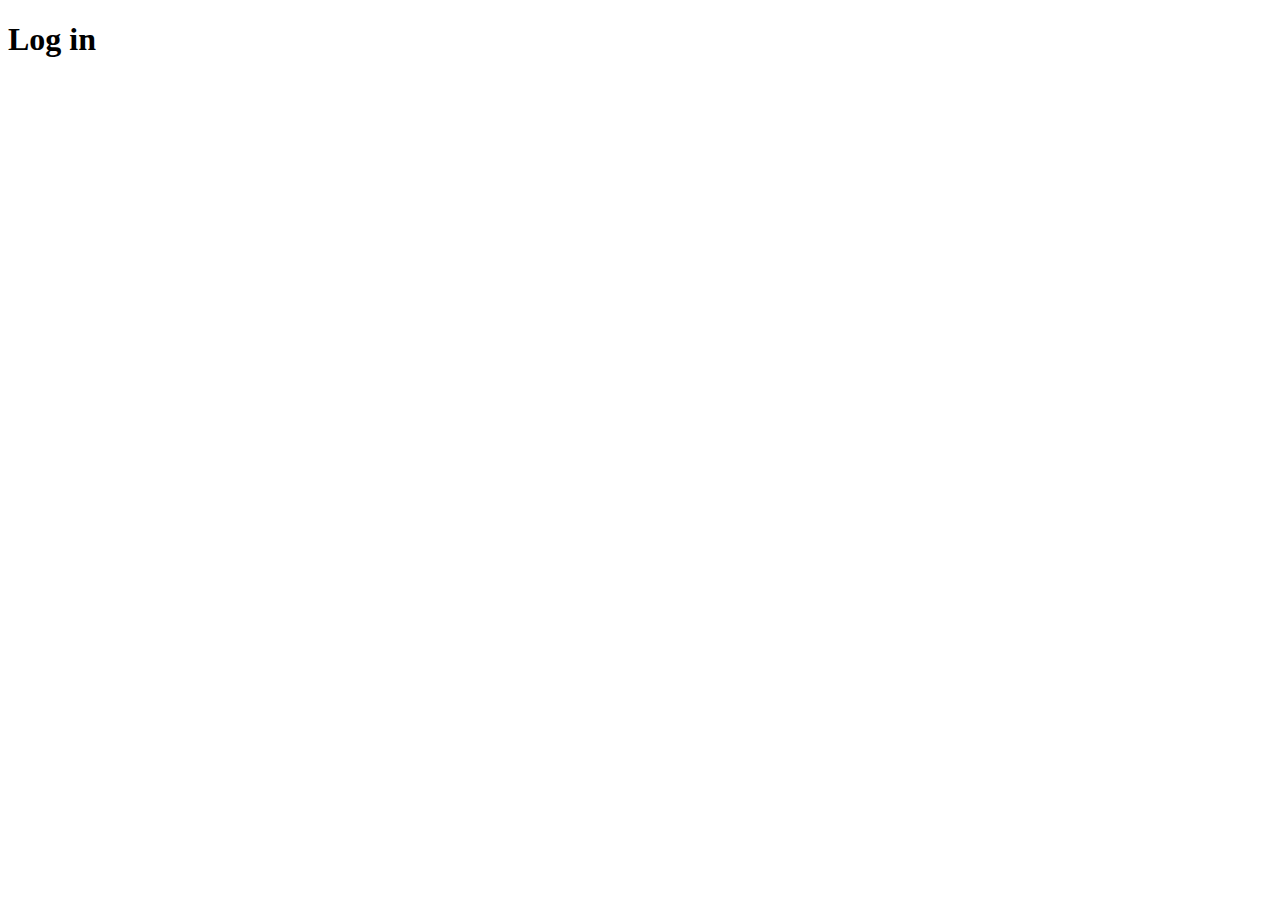
==== index.html @ 823b0da6 "1st commit" ====
<!DOCTYPE html>
<html lang="nl">
  <head>
    <meta charset="utf-8">
    <title>Spaceinvaders</title>
  </head>
  <body>
    <h1>Log in</h1>

    <form class="" action="login.php" method="post">

    </form>
  </body>
</html>
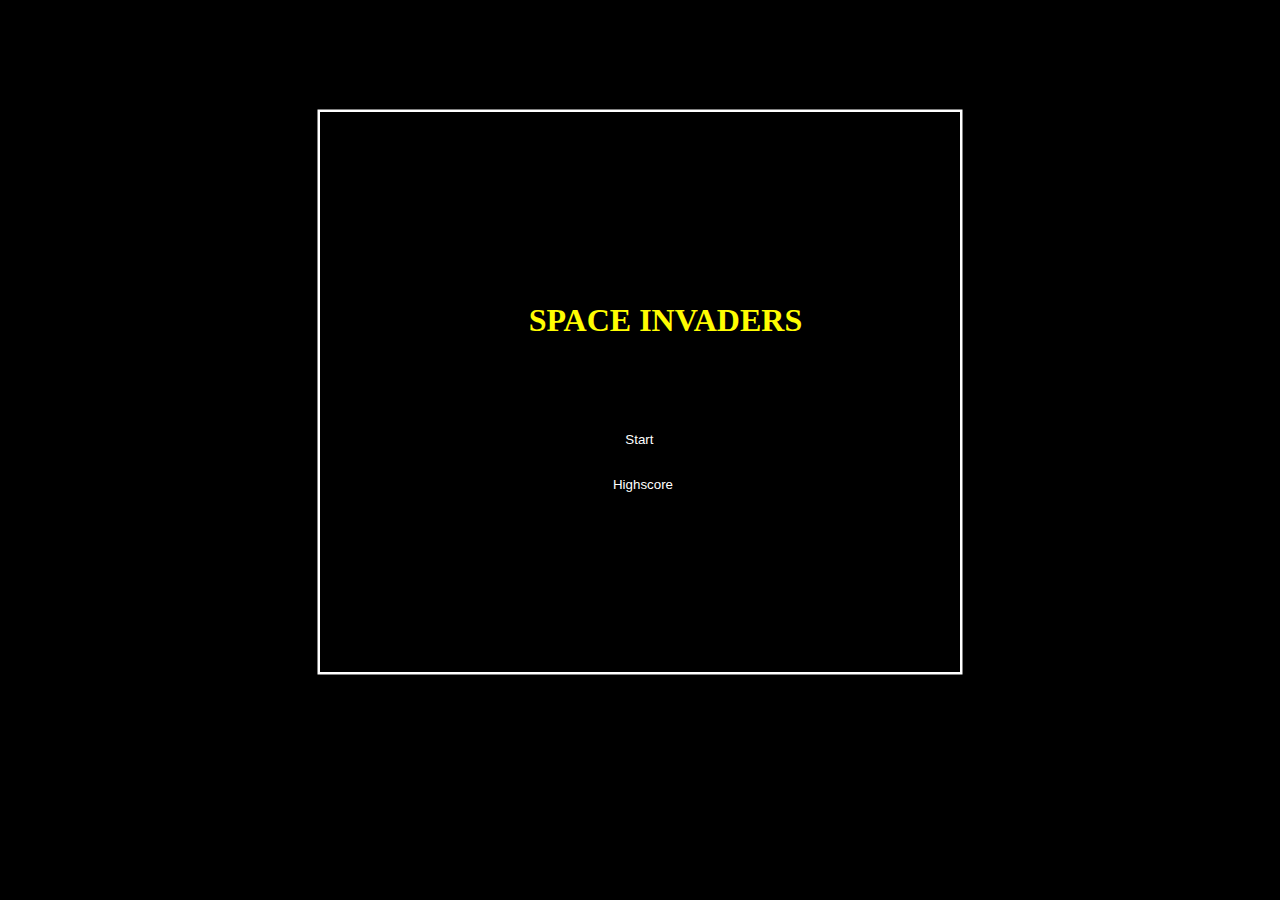
==== commit ccf3a68a: "Add files via upload" ====
--- a/index.html
+++ b/index.html
@@ -1,14 +1,25 @@
-<!DOCTYPE html>
-<html lang="nl">
-  <head>
-    <meta charset="utf-8">
-    <title>Spaceinvaders</title>
-  </head>
-  <body>
-    <h1>Log in</h1>
-
-    <form class="" action="login.php" method="post">
-
-    </form>
-  </body>
-</html>
+<!DOCTYPE html>
+<html lang="nl" dir="ltr">
+  <head>
+    <meta charset="utf-8">
+    <title>Space Invaders</title>
+    <link href="style.css" type="text/css" rel="stylesheet">
+  </head>
+  <body>
+    <!--Canvas van de game -->
+<div class="game-container">
+  <canvas class="game-canvas" width="224" height="256"></canvas>
+</div>
+<div class="title">
+<h1>SPACE INVADERS</h1>
+</div>
+  <button class="StartButton" onclick="StartGame ()"> Start</button>
+  <button class="HSButton" onclick=""> Highscore</button>
+  <!--Game hoort hier te starten -->
+<script type="text/javascript">
+  function StartGame () {
+
+  }
+</script>
+  </body>
+</html>
--- a/style.css
+++ b/style.css
@@ -0,0 +1,67 @@
+* {
+  box-sizing: border-box;
+}
+
+body {
+  font-family: "ＭＳ Ｐゴシック";
+  background-color: #000000;
+  padding: 0;
+  margin: 0;
+  overflow: hidden;
+
+}
+
+.game-container {
+  position: relative;
+  width: 256px;
+  height: 224px;
+  margin: 0 auto;
+  outline: 1px solid #fff;
+
+  transform: scale(2.5) translateY(50%);
+}
+
+.game-container canvas {
+  image-rendering: pixelated;
+}
+.title {
+  color: #fffd02;
+  border: #da5824;
+  position: absolute;
+  bottom: 60%;
+  left: 41.3%;
+}
+.StartButton {
+  color: white;
+  background-color: transparent;
+  position: absolute;
+  bottom: 50%;
+  left: 48%;
+  width: 50px;
+  padding: 3px;
+  display: inline-block;
+  border:none;
+}
+
+.StartButton:hover {
+  color: #000000;
+  background-color: white;
+}
+
+.HSButton {
+  color: white;
+  background-color: transparent;
+  position: absolute;
+  bottom: 45%;
+    left: 47.5%;
+  width: 70px;
+  padding: 3px;
+  display: inline-block;
+  border:none;
+}
+
+.HSButton:hover {
+  color: #000000;
+  background-color: white;
+  text-align: center;
+}
